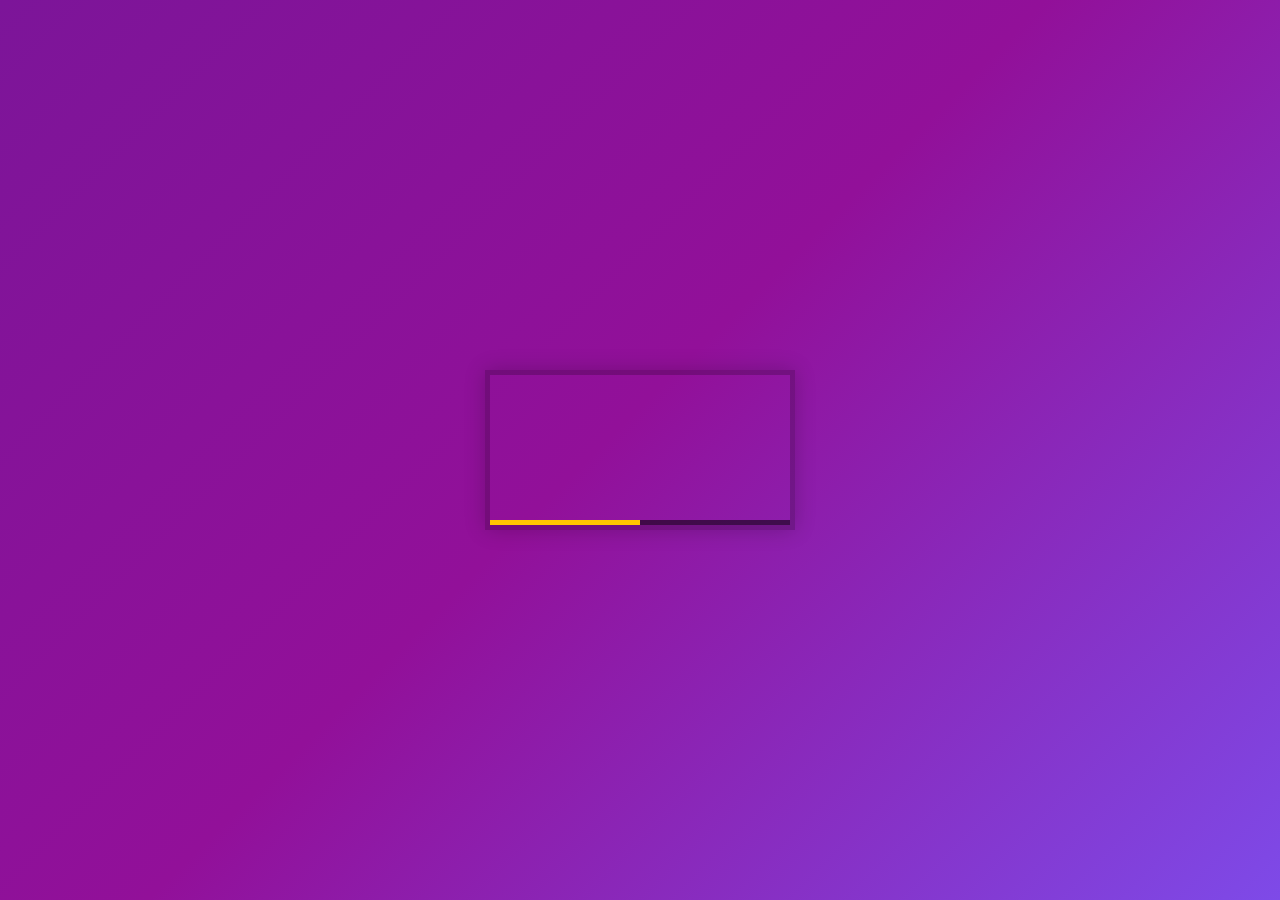
==== 11 - Custom Video Player/index.html @ fff1cd2e "Add challenges" ====
<!DOCTYPE html>
<html lang="en">
<head>
  <meta charset="UTF-8">
  <title>HTML Video Player</title>
  <link rel="stylesheet" href="style.css">
</head>
<body>

   <div class="player">
     <video class="player__video viewer" src="652333414.mp4"></video>

     <div class="player__controls">
       <div class="progress">
        <div class="progress__filled"></div>
       </div>
       <button class="player__button toggle" title="Toggle Play">►</button>
       <input type="range" name="volume" class="player__slider" min="0" max="1" step="0.05" value="1">
       <input type="range" name="playbackRate" class="player__slider" min="0.5" max="2" step="0.1" value="1">
       <button data-skip="-10" class="player__button">« 10s</button>
       <button data-skip="25" class="player__button">25s »</button>
     </div>
   </div>

  <script src="scripts.js"></script>
</body>
</html>
---- 11 - Custom Video Player/style.css ----
html {
  box-sizing: border-box;
}

*, *:before, *:after {
  box-sizing: inherit;
}

body {
  margin: 0;
  padding: 0;
  display: flex;
  background: #7A419B;
  min-height: 100vh;
  background: linear-gradient(135deg, #7c1599 0%,#921099 48%,#7e4ae8 100%);
  background-size: cover;
  align-items: center;
  justify-content: center;
}

.player {
  max-width: 750px;
  border: 5px solid rgba(0,0,0,0.2);
  box-shadow: 0 0 20px rgba(0,0,0,0.2);
  position: relative;
  font-size: 0;
  overflow: hidden;
}

/* This css is only applied when fullscreen is active. */
.player:fullscreen {
  max-width: none;
  width: 100%;
}

.player:-webkit-full-screen {
  max-width: none;
  width: 100%;
}

.player__video {
  width: 100%;
}

.player__button {
  background: none;
  border: 0;
  line-height: 1;
  color: white;
  text-align: center;
  outline: 0;
  padding: 0;
  cursor: pointer;
  max-width: 50px;
}

.player__button:focus {
  border-color: #ffc600;
}

.player__slider {
  width: 10px;
  height: 30px;
}

.player__controls {
  display: flex;
  position: absolute;
  bottom: 0;
  width: 100%;
  transform: translateY(100%) translateY(-5px);
  transition: all .3s;
  flex-wrap: wrap;
  background: rgba(0,0,0,0.1);
}

.player:hover .player__controls {
  transform: translateY(0);
}

.player:hover .progress {
  height: 15px;
}

.player__controls > * {
  flex: 1;
}

.progress {
  flex: 10;
  position: relative;
  display: flex;
  flex-basis: 100%;
  height: 5px;
  transition: height 0.3s;
  background: rgba(0,0,0,0.5);
  cursor: ew-resize;
}

.progress__filled {
  width: 50%;
  background: #ffc600;
  flex: 0;
  flex-basis: 50%;
}

/* unholy css to style input type="range" */

input[type=range] {
  -webkit-appearance: none;
  background: transparent;
  width: 100%;
  margin: 0 5px;
}

input[type=range]:focus {
  outline: none;
}

input[type=range]::-webkit-slider-runnable-track {
  width: 100%;
  height: 8.4px;
  cursor: pointer;
  box-shadow: 1px 1px 1px rgba(0, 0, 0, 0), 0 0 1px rgba(13, 13, 13, 0);
  background: rgba(255,255,255,0.8);
  border-radius: 1.3px;
  border: 0.2px solid rgba(1, 1, 1, 0);
}

input[type=range]::-webkit-slider-thumb {
  height: 15px;
  width: 15px;
  border-radius: 50px;
  background: #ffc600;
  cursor: pointer;
  -webkit-appearance: none;
  margin-top: -3.5px;
  box-shadow:0 0 2px rgba(0,0,0,0.2);
}

input[type=range]:focus::-webkit-slider-runnable-track {
  background: #bada55;
}

input[type=range]::-moz-range-track {
  width: 100%;
  height: 8.4px;
  cursor: pointer;
  box-shadow: 1px 1px 1px rgba(0, 0, 0, 0), 0 0 1px rgba(13, 13, 13, 0);
  background: #ffffff;
  border-radius: 1.3px;
  border: 0.2px solid rgba(1, 1, 1, 0);
}

input[type=range]::-moz-range-thumb {
  box-shadow: 0 0 0 rgba(0, 0, 0, 0), 0 0 0 rgba(13, 13, 13, 0);
  height: 15px;
  width: 15px;
  border-radius: 50px;
  background: #ffc600;
  cursor: pointer;
}
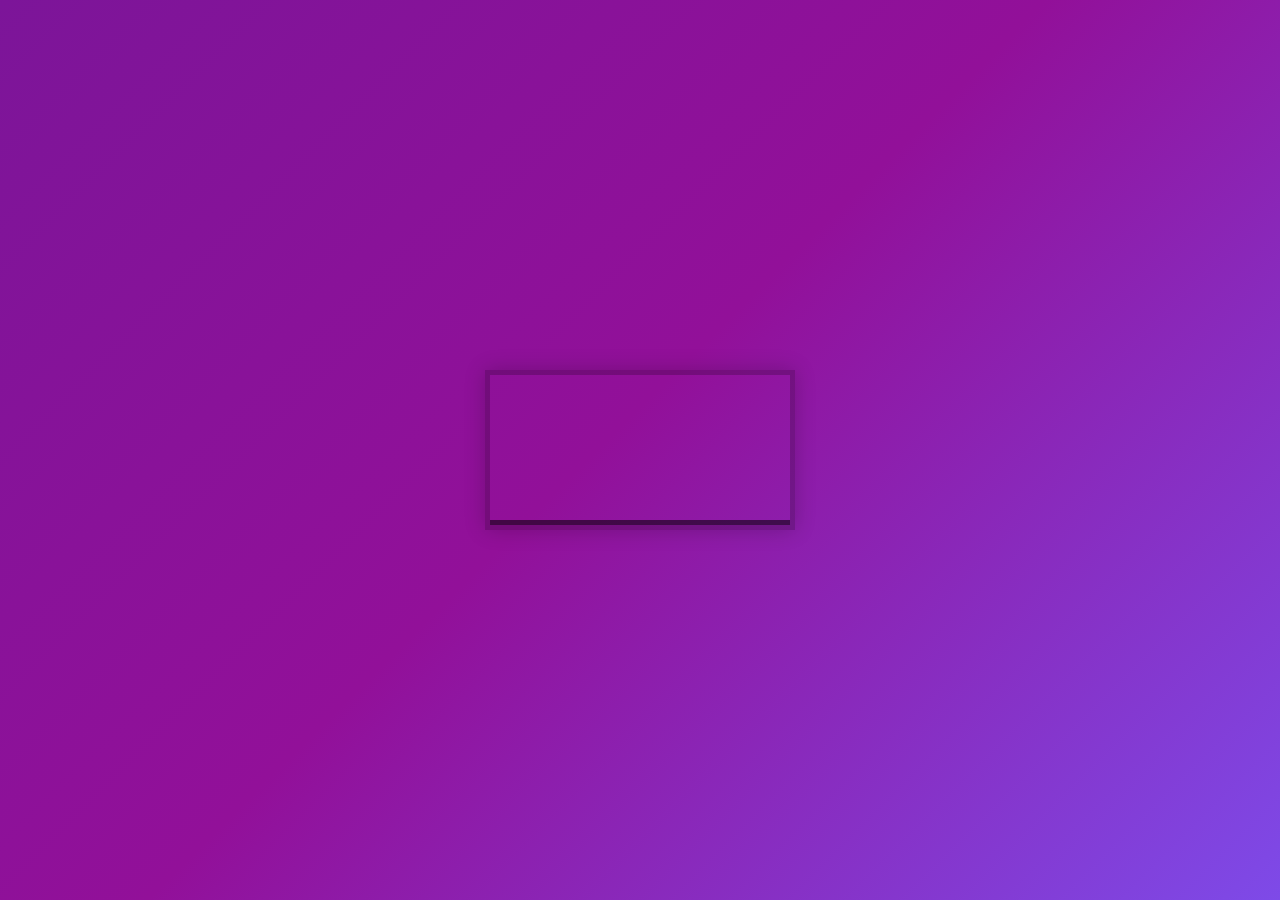
==== commit 04d3ad0b: "Solve day 11 challenge" ====
--- a/11 - Custom Video Player/index.html
+++ b/11 - Custom Video Player/index.html
@@ -1,27 +1,31 @@
 <!DOCTYPE html>
 <html lang="en">
+
 <head>
   <meta charset="UTF-8">
   <title>HTML Video Player</title>
   <link rel="stylesheet" href="style.css">
 </head>
+
 <body>
 
-   <div class="player">
-     <video class="player__video viewer" src="652333414.mp4"></video>
+  <div class="player">
+    <video class="player__video viewer" src="652333414.mp4"></video>
 
-     <div class="player__controls">
-       <div class="progress">
+    <div class="player__controls">
+      <div class="progress">
         <div class="progress__filled"></div>
-       </div>
-       <button class="player__button toggle" title="Toggle Play">►</button>
-       <input type="range" name="volume" class="player__slider" min="0" max="1" step="0.05" value="1">
-       <input type="range" name="playbackRate" class="player__slider" min="0.5" max="2" step="0.1" value="1">
-       <button data-skip="-10" class="player__button">« 10s</button>
-       <button data-skip="25" class="player__button">25s »</button>
-     </div>
-   </div>
+      </div>
+      <button class="player__button toggle" title="Toggle Play">►</button>
+      <input type="range" name="volume" class="player__slider" min="0" max="1" step="0.05" value="1">
+      <input type="range" name="playbackRate" class="player__slider" min="0.5" max="2" step="0.1" value="1">
+      <button data-skip="-10" class="player__button">« 10s</button>
+      <button data-skip="25" class="player__button">25s »</button>
+      <button class="player__button fullscreen">&#x26F6</button>
+    </div>
+  </div>
 
   <script src="scripts.js"></script>
 </body>
-</html>
+
+</html>--- a/11 - Custom Video Player/style.css
+++ b/11 - Custom Video Player/style.css
@@ -2,7 +2,9 @@
   box-sizing: border-box;
 }
 
-*, *:before, *:after {
+*,
+*:before,
+*:after {
   box-sizing: inherit;
 }
 
@@ -12,7 +14,7 @@
   display: flex;
   background: #7A419B;
   min-height: 100vh;
-  background: linear-gradient(135deg, #7c1599 0%,#921099 48%,#7e4ae8 100%);
+  background: linear-gradient(135deg, #7c1599 0%, #921099 48%, #7e4ae8 100%);
   background-size: cover;
   align-items: center;
   justify-content: center;
@@ -20,8 +22,8 @@
 
 .player {
   max-width: 750px;
-  border: 5px solid rgba(0,0,0,0.2);
-  box-shadow: 0 0 20px rgba(0,0,0,0.2);
+  border: 5px solid rgba(0, 0, 0, 0.2);
+  box-shadow: 0 0 20px rgba(0, 0, 0, 0.2);
   position: relative;
   font-size: 0;
   overflow: hidden;
@@ -71,7 +73,7 @@
   transform: translateY(100%) translateY(-5px);
   transition: all .3s;
   flex-wrap: wrap;
-  background: rgba(0,0,0,0.1);
+  background: rgba(0, 0, 0, 0.1);
 }
 
 .player:hover .player__controls {
@@ -82,7 +84,7 @@
   height: 15px;
 }
 
-.player__controls > * {
+.player__controls>* {
   flex: 1;
 }
 
@@ -93,7 +95,7 @@
   flex-basis: 100%;
   height: 5px;
   transition: height 0.3s;
-  background: rgba(0,0,0,0.5);
+  background: rgba(0, 0, 0, 0.5);
   cursor: ew-resize;
 }
 
@@ -101,7 +103,7 @@
   width: 50%;
   background: #ffc600;
   flex: 0;
-  flex-basis: 50%;
+  flex-basis: 0;
 }
 
 /* unholy css to style input type="range" */
@@ -122,7 +124,7 @@
   height: 8.4px;
   cursor: pointer;
   box-shadow: 1px 1px 1px rgba(0, 0, 0, 0), 0 0 1px rgba(13, 13, 13, 0);
-  background: rgba(255,255,255,0.8);
+  background: rgba(255, 255, 255, 0.8);
   border-radius: 1.3px;
   border: 0.2px solid rgba(1, 1, 1, 0);
 }
@@ -135,7 +137,7 @@
   cursor: pointer;
   -webkit-appearance: none;
   margin-top: -3.5px;
-  box-shadow:0 0 2px rgba(0,0,0,0.2);
+  box-shadow: 0 0 2px rgba(0, 0, 0, 0.2);
 }
 
 input[type=range]:focus::-webkit-slider-runnable-track {
@@ -159,4 +161,4 @@
   border-radius: 50px;
   background: #ffc600;
   cursor: pointer;
-}
+}